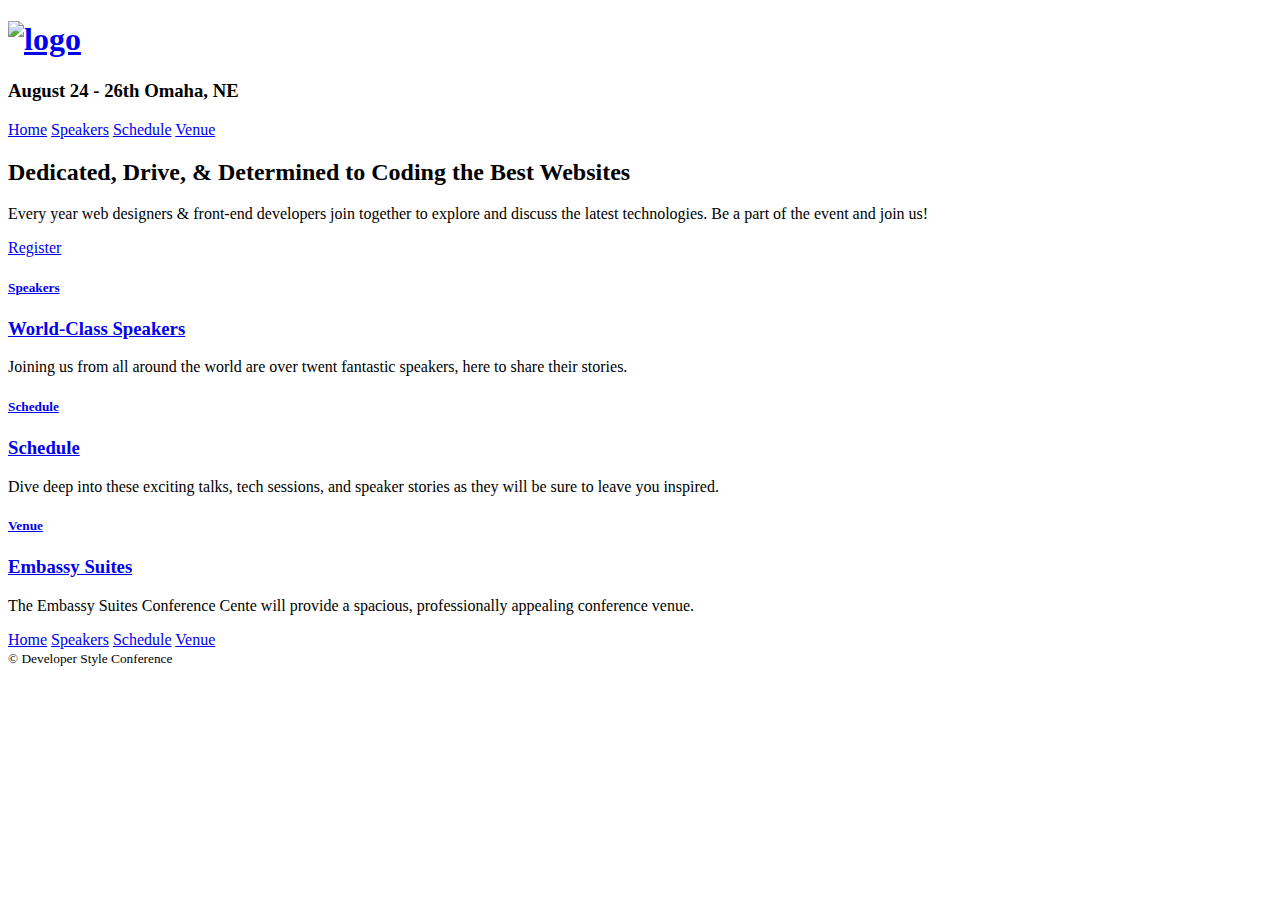
==== style-conference/index.html @ 2b9d213c "code challenge #2" ====
<!DOCTYPE html>
<html lang="en">
<head>
    <meta charset="UTF-8">
    <meta http-equiv="X-UA-Compatible" content="IE=edge">
    <meta name="viewport" content="width=device-width, initial-scale=1.0">
    <title>Style Conference</title>
</head>

<body>
   <header>
        <h1>
            <a href="index.html">
            <img src="images/hinata" alt="logo">
             </a>
        </h1>

        <h3>August 24 - 26th Omaha, NE</h3>

        <nav>
            <a href="index.html">Home</a>
            <a href="speakers.html">Speakers</a>
            <a href="schedule.html">Schedule</a>
            <a href="venue.html">Venue</a>
        </nav>

   </header>

   <section>
            <h2>Dedicated, Drive, & Determined to Coding the Best Websites</h2>

            <p>
                Every year web designers & front-end developers
                join together to explore and discuss the latest
                technologies. Be a part of the event and join us!
            </p>

            <a href="register.html">Register</a>

            <section>
                <a href="speakers.html">
                    <h5>Speakers</h5>
                    <h3>World-Class Speakers</h3>
                </a>
                <p>Joining us from all around the world are over
                    twent fantastic speakers, here to share their
                    stories.</p>
            </section>

            <section>
                <a href="schedule.html">
                    <h5>Schedule</h5>
                    <h3>Schedule</h3>
                </a>
                <p>Dive deep into these exciting talks, tech sessions,
                    and speaker stories as they will be sure to leave you
                    inspired.</p>
            </section>

            <section>
                <a href="venue.html">
                    <h5>Venue</h5>
                    <h3>Embassy Suites</h3>
                </a>
                <p>The Embassy Suites Conference Cente will provide a
                    spacious, professionally appealing conference venue.</p>
            </section>
   </section>

   <footer>

    <nav>
        <a href="index.html">Home</a>
        <a href="speakers.html">Speakers</a>
        <a href="schedule.html">Schedule</a>
        <a href="venue.html">Venue</a>
    </nav>

        <small>&copy; Developer Style Conference</small>

   </footer>

</body>

</html>
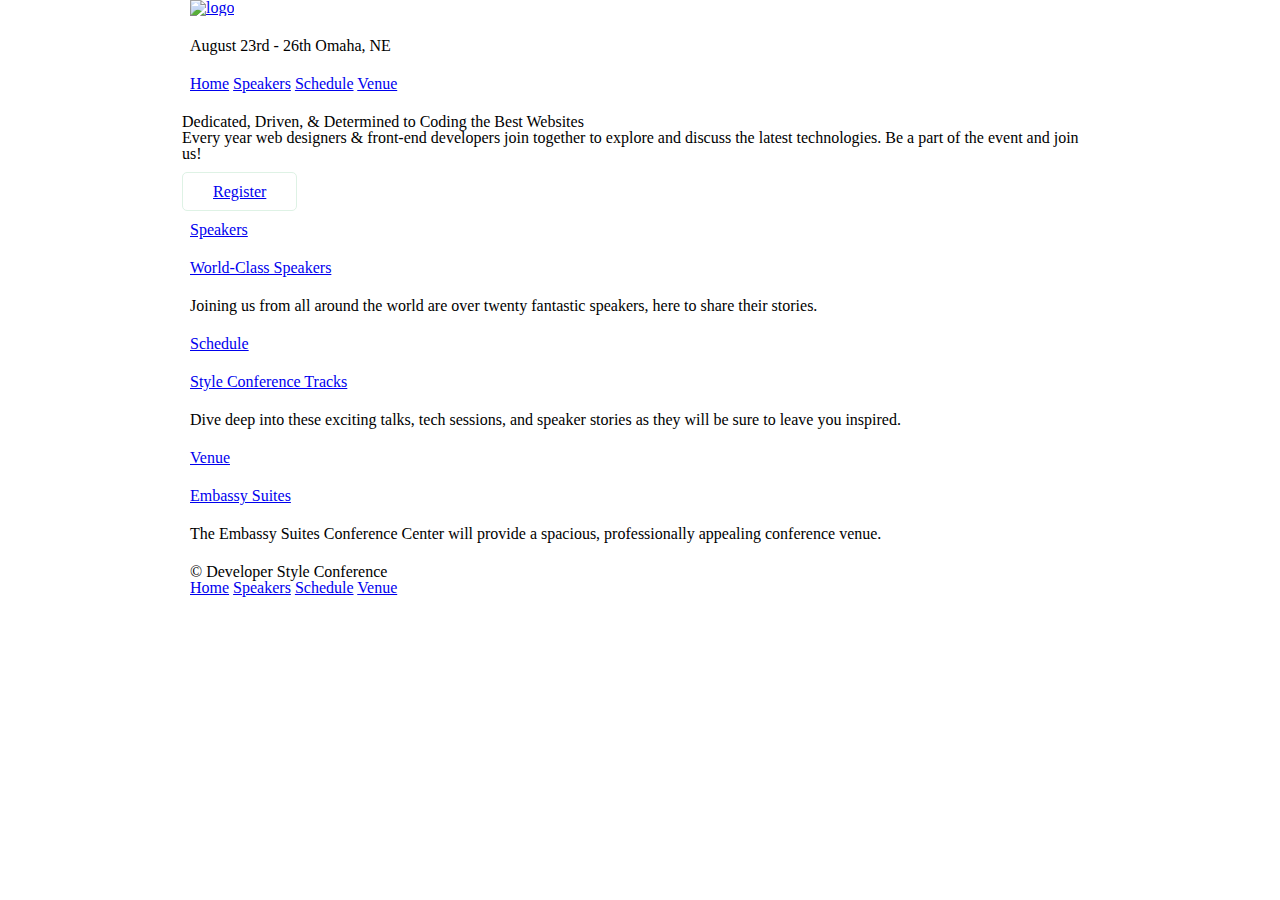
==== commit 71b10eb2: "commit" ====
--- a/style-conference/index.html
+++ b/style-conference/index.html
@@ -4,18 +4,19 @@
     <meta charset="UTF-8">
     <meta http-equiv="X-UA-Compatible" content="IE=edge">
     <meta name="viewport" content="width=device-width, initial-scale=1.0">
+    <link rel="stylesheet" href="css/standard.css">
     <title>Style Conference</title>
 </head>
 
 <body>
-   <header>
+   <header class="container">
         <h1>
             <a href="index.html">
             <img src="images/hinata" alt="logo">
              </a>
         </h1>
 
-        <h3>August 24 - 26th Omaha, NE</h3>
+        <h3>August 23rd - 26th Omaha, NE</h3>
 
         <nav>
             <a href="index.html">Home</a>
@@ -26,8 +27,8 @@
 
    </header>
 
-   <section>
-            <h2>Dedicated, Drive, & Determined to Coding the Best Websites</h2>
+   <section class="hero container">
+            <h2>Dedicated, Driven, & Determined to Coding the Best Websites</h2>
 
             <p>
                 Every year web designers & front-end developers
@@ -35,22 +36,23 @@
                 technologies. Be a part of the event and join us!
             </p>
 
-            <a href="register.html">Register</a>
-
+            <a class="btn btn-alt" href="register.html">Register</a>
+            </section>
+        <section class="container">
             <section>
                 <a href="speakers.html">
                     <h5>Speakers</h5>
                     <h3>World-Class Speakers</h3>
                 </a>
                 <p>Joining us from all around the world are over
-                    twent fantastic speakers, here to share their
+                    twenty fantastic speakers, here to share their
                     stories.</p>
             </section>
 
             <section>
                 <a href="schedule.html">
                     <h5>Schedule</h5>
-                    <h3>Schedule</h3>
+                    <h3>Style Conference Tracks</h3>
                 </a>
                 <p>Dive deep into these exciting talks, tech sessions,
                     and speaker stories as they will be sure to leave you
@@ -62,12 +64,14 @@
                     <h5>Venue</h5>
                     <h3>Embassy Suites</h3>
                 </a>
-                <p>The Embassy Suites Conference Cente will provide a
+                <p>The Embassy Suites Conference Center will provide a
                     spacious, professionally appealing conference venue.</p>
             </section>
    </section>
 
-   <footer>
+   <footer class="container">
+
+        <small>&copy; Developer Style Conference</small>
 
     <nav>
         <a href="index.html">Home</a>
@@ -76,10 +80,9 @@
         <a href="venue.html">Venue</a>
     </nav>
 
-        <small>&copy; Developer Style Conference</small>
-
    </footer>
 
 </body>
 
-</html>+</html>
+
--- a/style-conference/css/standard.css
+++ b/style-conference/css/standard.css
@@ -0,0 +1,187 @@
+/*=============================
+Browser Resets & Vendor Prefixes
+================================*/
+
+html,
+body,
+div,
+span,
+applet,
+object,
+iframe,
+h1,
+h2,
+h3,
+h4,
+h5,
+h6,
+p,
+blockquote,
+pre,
+a,
+abbr,
+acronym,
+address,
+big,
+cite,
+code,
+del,
+dfn,
+em,
+img,
+ins,
+kbd,
+q,
+s,
+samp,
+small,
+strike,
+strong,
+sub,
+sup,
+tt,
+var,
+b,
+u,
+i,
+center,
+dl,
+dt,
+dd,
+ol,
+ul,
+li,
+fieldset,
+form,
+label,
+legend,
+table,
+caption,
+tbody,
+tfoot,
+thead,
+tr,
+th,
+td,
+article,
+aside,
+canvas,
+details,
+embed,
+figure,
+figcaption,
+footer,
+header,
+hgroup,
+menu,
+nav,
+output,
+ruby,
+section,
+summary,
+time,
+mark,
+audio,
+video {
+    margin: 0;
+    padding: 0;
+    border: 0;
+    font-size: 100%;
+    font: inherit;
+    vertical-align: baseline;
+}
+
+
+/* HTML5 display-role reset for older browsers */
+
+article,
+aside,
+details,
+figcaption,
+figure,
+footer,
+header,
+hgroup,
+menu,
+nav,
+section {
+    display: block;
+}
+
+body {
+    line-height: 1;
+}
+
+ol,
+ul {
+    list-style: none;
+}
+
+blockquote,
+q {
+    quotes: none;
+}
+
+blockquote:before,
+blockquote:after,
+q:before,
+q:after {
+    content: '';
+    content: none;
+}
+
+table {
+    border-collapse: collapse;
+    border-spacing: 0;
+}
+
+
+/*=============================
+Grid Styles
+================================*/
+
+*,
+*:before,
+*:after {
+    -webkit-box-sizing: border-box;
+    -moz-box-sizing: border-box;
+    box-sizing: border-box;
+}
+
+.container {
+    margin: 0 auto;
+    padding-left: 30px;
+    padding-right: 30px;
+    width: 960px;
+}
+
+.hero {
+    padding: 22px
+}
+
+/*=====================
+H1-H6 Heading Styles
+=======================*/
+
+h1,
+h3,
+h4,
+h5,
+p {
+    margin-bottom: 22px;
+}
+
+/*===============
+Buttons
+=================*/
+
+.btn {
+    border-radius: 5px;
+    display: incline-block;
+    margin: 0;
+}
+
+.btn-alt{
+    border: 1px solid #def2E5;
+    padding: 10px 30px;
+}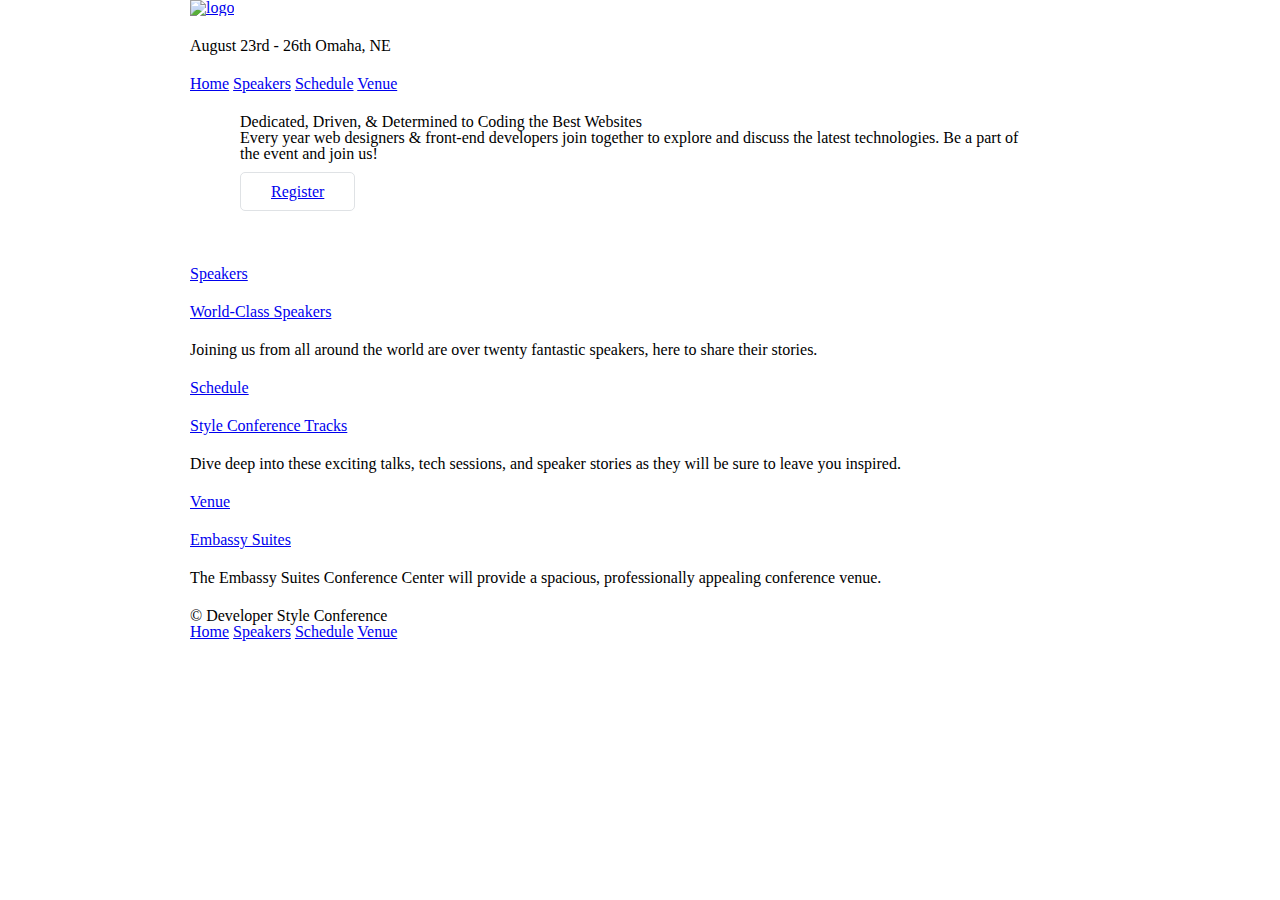
==== commit a415d9cd: "unit-3" ====
--- a/style-conference/index.html
+++ b/style-conference/index.html
@@ -10,9 +10,9 @@
 
 <body>
    <header class="container">
-        <h1>
+    <h1 class="logo">
             <a href="index.html">
-            <img src="images/hinata" alt="logo">
+            <img src="images/" alt="logo">
              </a>
         </h1>
 
--- a/style-conference/css/standard.css
+++ b/style-conference/css/standard.css
@@ -140,6 +140,19 @@
 Grid Styles
 ================================*/
 
+.group:before,
+.group:after, {
+    content:"";
+    display: table;
+}
+.group:after {
+    clear: both;
+}
+.group {
+    clear: both;
+    *zoom: 1;
+}
+
 *,
 *:before,
 *:after {
@@ -156,7 +169,7 @@
 }
 
 .hero {
-    padding: 22px
+    padding: 22px 80px 66px 80px;
 }
 
 /*=====================
@@ -182,6 +195,6 @@
 }
 
 .btn-alt{
-    border: 1px solid #def2E5;
+    border: 1px solid #dfe2e5;
     padding: 10px 30px;
 }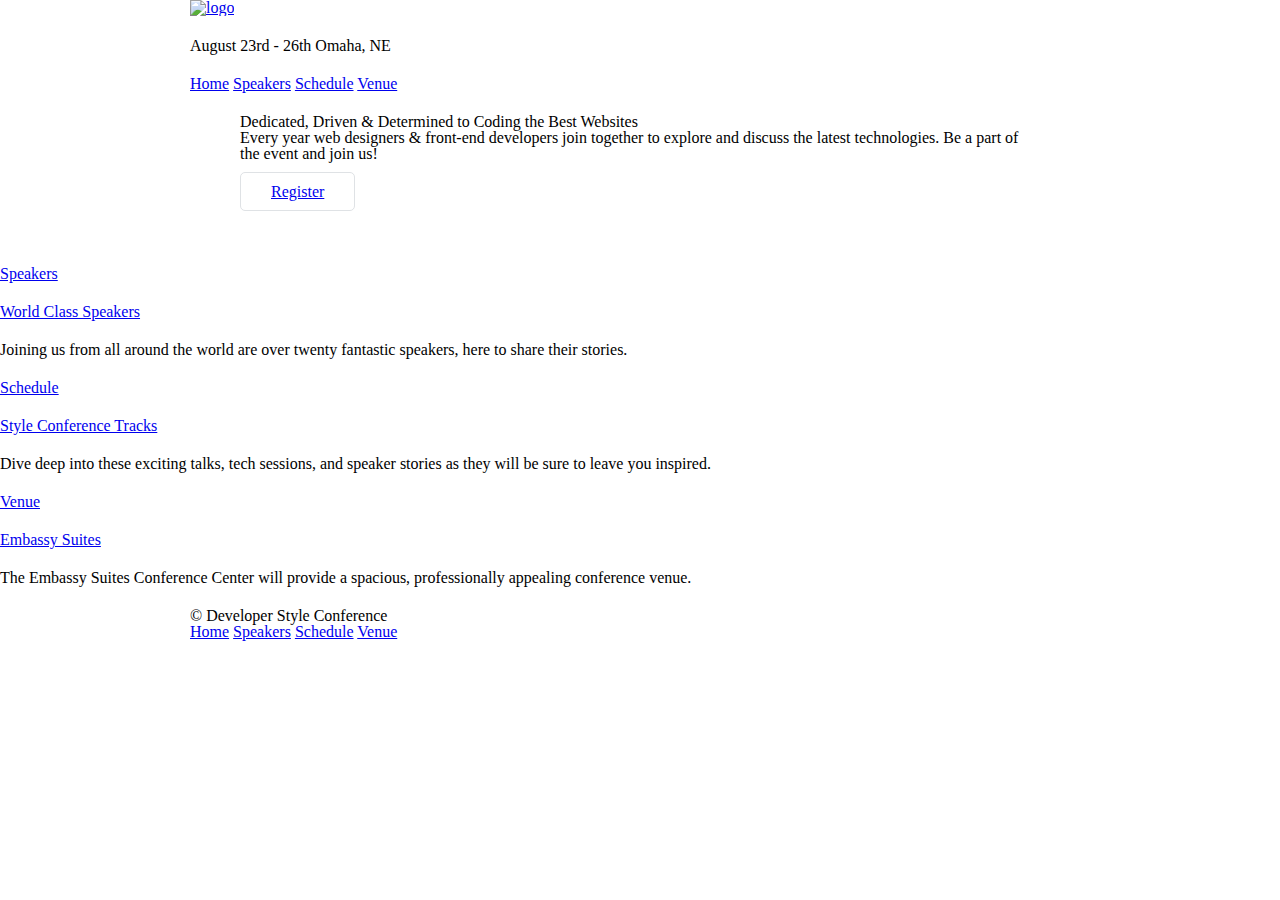
==== commit 9f4b8292: "style conference fix" ====
--- a/style-conference/index.html
+++ b/style-conference/index.html
@@ -1,5 +1,6 @@
 <!DOCTYPE html>
 <html lang="en">
+
 <head>
     <meta charset="UTF-8">
     <meta http-equiv="X-UA-Compatible" content="IE=edge">
@@ -9,14 +10,16 @@
 </head>
 
 <body>
-   <header class="container">
-    <h1 class="logo">
+
+    <header class="container group"> 
+        <h1 class="logo">
             <a href="index.html">
-            <img src="images/" alt="logo">
-             </a>
+                <img src="images/pic.txt" alt="logo">
+            </a>
         </h1>
 
         <h3>August 23rd - 26th Omaha, NE</h3>
+
 
         <nav>
             <a href="index.html">Home</a>
@@ -25,64 +28,67 @@
             <a href="venue.html">Venue</a>
         </nav>
 
-   </header>
+    </header>
 
-   <section class="hero container">
-            <h2>Dedicated, Driven, & Determined to Coding the Best Websites</h2>
+    <section class="hero container">
+        <h2>Dedicated, Driven & Determined to Coding the Best Websites</h2>
+
+        <p>
+            Every year web designers & front-end developers join together to explore and discuss the latest technologies. Be a part of the event and join us!
+        </p>
+
+        <a class="btn btn-alt" href="register.html">Register</a>
+    </section>
+
+    <section class="grid">
+        <section class="col-1-3">
+            <a href="speakers.html">
+                <h5>Speakers</h5>
+
+                <h3>World Class Speakers</h3>
+            </a>
 
             <p>
-                Every year web designers & front-end developers
-                join together to explore and discuss the latest
-                technologies. Be a part of the event and join us!
+                Joining us from all around the world are over twenty fantastic speakers, here to share their stories.
             </p>
+            </section>
+            <section class="col-1-3">
+            <a href="schedule.html">
+                <h5>Schedule</h5>
 
-            <a class="btn btn-alt" href="register.html">Register</a>
+                <h3>Style Conference Tracks</h3>
+            </a>
+            <p>
+                Dive deep into these exciting talks, tech sessions, and speaker stories as they will be sure to leave you inspired.
+            </p>
             </section>
-        <section class="container">
-            <section>
-                <a href="speakers.html">
-                    <h5>Speakers</h5>
-                    <h3>World-Class Speakers</h3>
-                </a>
-                <p>Joining us from all around the world are over
-                    twenty fantastic speakers, here to share their
-                    stories.</p>
-            </section>
+                <section class="col-1-3">
 
-            <section>
-                <a href="schedule.html">
-                    <h5>Schedule</h5>
-                    <h3>Style Conference Tracks</h3>
-                </a>
-                <p>Dive deep into these exciting talks, tech sessions,
-                    and speaker stories as they will be sure to leave you
-                    inspired.</p>
-            </section>
+            <a href="venue.html">
+                <h5>Venue</h5>
 
-            <section>
-                <a href="venue.html">
-                    <h5>Venue</h5>
-                    <h3>Embassy Suites</h3>
-                </a>
-                <p>The Embassy Suites Conference Center will provide a
-                    spacious, professionally appealing conference venue.</p>
-            </section>
-   </section>
+                <h3>Embassy Suites</h3>
+            </a>
 
-   <footer class="container">
+            <p>
+                The Embassy Suites Conference Center will provide a spacious, professionally appealing conference venue.
+            </p>
+        </section>
+    </section>
 
-        <small>&copy; Developer Style Conference</small>
+    <footer class="primary-footer container group">
 
-    <nav>
-        <a href="index.html">Home</a>
-        <a href="speakers.html">Speakers</a>
-        <a href="schedule.html">Schedule</a>
-        <a href="venue.html">Venue</a>
-    </nav>
+        <small> &copy; Developer Style Conference </small>
 
-   </footer>
+        <nav>
+            <a href="index.html">Home</a>
+            <a href="speakers.html">Speakers</a>
+            <a href="schedule.html">Schedule</a>
+            <a href="venue.html">Venue</a>
+        </nav>
+
+    </footer>
 
 </body>
 
-</html>
-
+</html>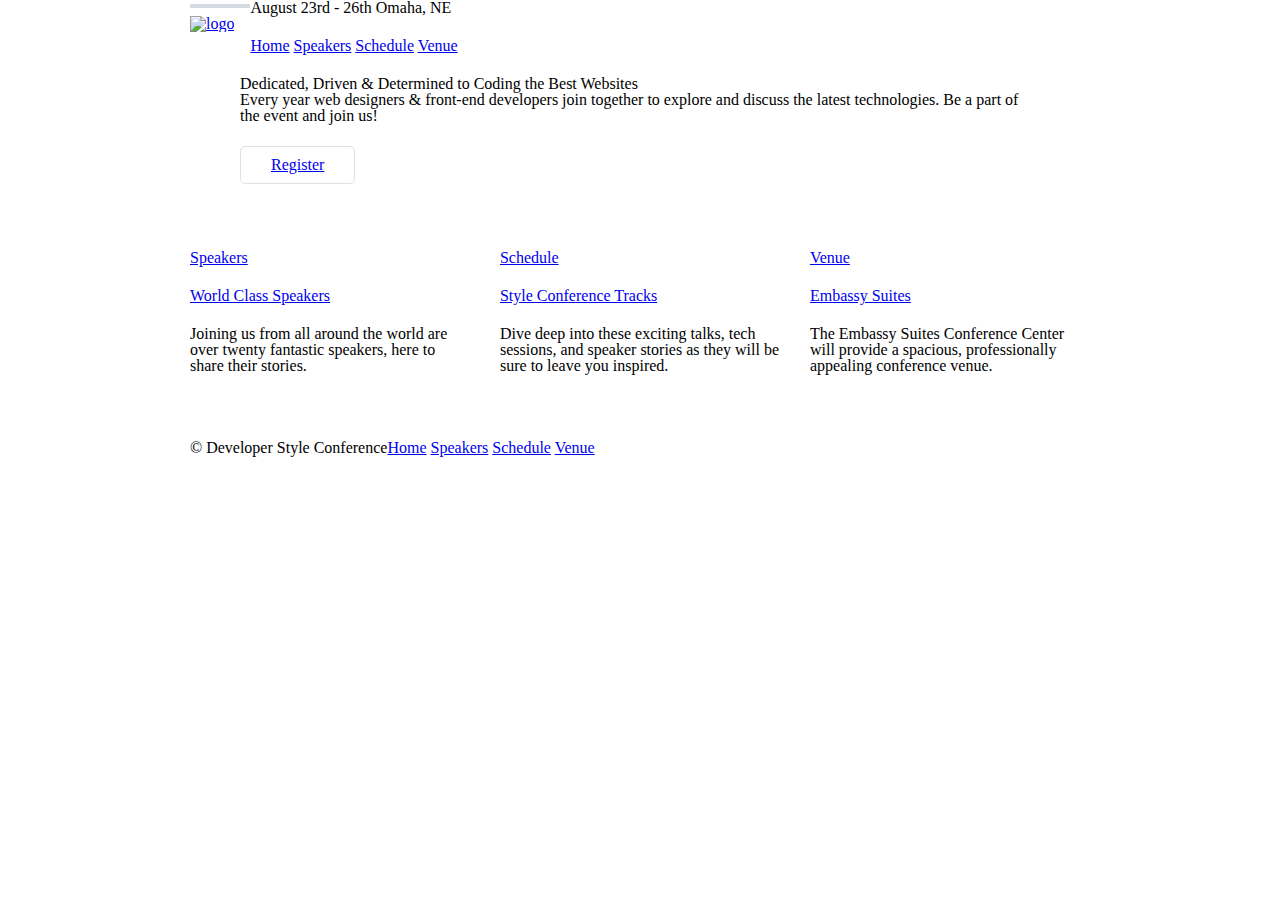
==== commit ee6064fe: "style conference" ====
--- a/style-conference/index.html
+++ b/style-conference/index.html
@@ -10,11 +10,17 @@
 </head>
 
 <body>
+    <!--this is the start of my body tag-->
+    <!-- this will not show in the browser -->
 
-    <header class="container group"> 
+    <header class="container group">
+        <!--Mom & Dad Child-->
         <h1 class="logo">
+            <!--Headers Child-->
             <a href="index.html">
+                <!--H1's child-->
                 <img src="images/pic.txt" alt="logo">
+                <!--Anchors Child-->
             </a>
         </h1>
 
@@ -29,7 +35,7 @@
         </nav>
 
     </header>
-
+    <!--Introduction section aka Hero Section -->
     <section class="hero container">
         <h2>Dedicated, Driven & Determined to Coding the Best Websites</h2>
 
@@ -40,8 +46,10 @@
         <a class="btn btn-alt" href="register.html">Register</a>
     </section>
 
+    <!--This is the start of the "Teaser" section aka the section that has blurbs of the other pages-->
     <section class="grid">
         <section class="col-1-3">
+            <!--This is teaser #1-->
             <a href="speakers.html">
                 <h5>Speakers</h5>
 
@@ -51,8 +59,11 @@
             <p>
                 Joining us from all around the world are over twenty fantastic speakers, here to share their stories.
             </p>
-            </section>
-            <section class="col-1-3">
+        </section><!--
+            Schedule Teaser
+        
+        --><section class="col-1-3">
+            <!--Teaser #2-->
             <a href="schedule.html">
                 <h5>Schedule</h5>
 
@@ -61,8 +72,11 @@
             <p>
                 Dive deep into these exciting talks, tech sessions, and speaker stories as they will be sure to leave you inspired.
             </p>
-            </section>
-                <section class="col-1-3">
+        </section><!--
+                Venue Teaser
+                
+        --><section class="col-1-3">
+            <!--Teaser #3-->
 
             <a href="venue.html">
                 <h5>Venue</h5>
@@ -90,5 +104,6 @@
     </footer>
 
 </body>
+<!--Dad-->
 
 </html>--- a/style-conference/css/standard.css
+++ b/style-conference/css/standard.css
@@ -140,19 +140,6 @@
 Grid Styles
 ================================*/
 
-.group:before,
-.group:after, {
-    content:"";
-    display: table;
-}
-.group:after {
-    clear: both;
-}
-.group {
-    clear: both;
-    *zoom: 1;
-}
-
 *,
 *:before,
 *:after {
@@ -162,19 +149,65 @@
 }
 
 .container {
-    margin: 0 auto;
     padding-left: 30px;
     padding-right: 30px;
-    width: 960px;
 }
 
 .hero {
     padding: 22px 80px 66px 80px;
 }
 
-/*=====================
+.col-1-3 {
+    width: 33.33%;
+}
+
+.col-2-3 {
+    width: 66.66%;
+}
+
+.col-1-3,
+.col-2-3 {
+    display: inline-block;
+    vertical-align: top;
+}
+
+.grid,
+.col-1-3,
+.col-2-3 {
+    padding-left: 15px;
+    padding-right: 15px;
+}
+
+.grid,
+.container {
+    margin: 0 auto;
+    width: 960px;
+}
+
+
+/*=================
+Clearfix
+===================*/
+
+.group {
+    clear: both;
+    zoom: 1;
+}
+
+.group:before,
+.group:after {
+    content: "";
+    display: table;
+}
+
+.group:after {
+    clear: both;
+}
+
+
+/*=================
 H1-H6 Heading Styles
-=======================*/
+===================*/
 
 h1,
 h3,
@@ -184,17 +217,41 @@
     margin-bottom: 22px;
 }
 
-/*===============
+.logo {
+    border-top: 4px solid #d7dae2;
+    float: left;
+    margin-top: 4px;
+    padding-top: .5em;
+    padding-right: 1em;
+}
+
+
+/*=================
 Buttons
-=================*/
+===================*/
 
 .btn {
     border-radius: 5px;
-    display: incline-block;
+    display: inline-block;
     margin: 0;
 }
 
-.btn-alt{
+.btn-alt {
     border: 1px solid #dfe2e5;
     padding: 10px 30px;
+}
+
+
+/*=================
+Footer
+===================*/
+
+.primary-footer {
+    padding-bottom: 44px;
+    padding-top: 44px;
+}
+
+.primary-footer small {
+    float: left;
+    font-weight: 400;
 }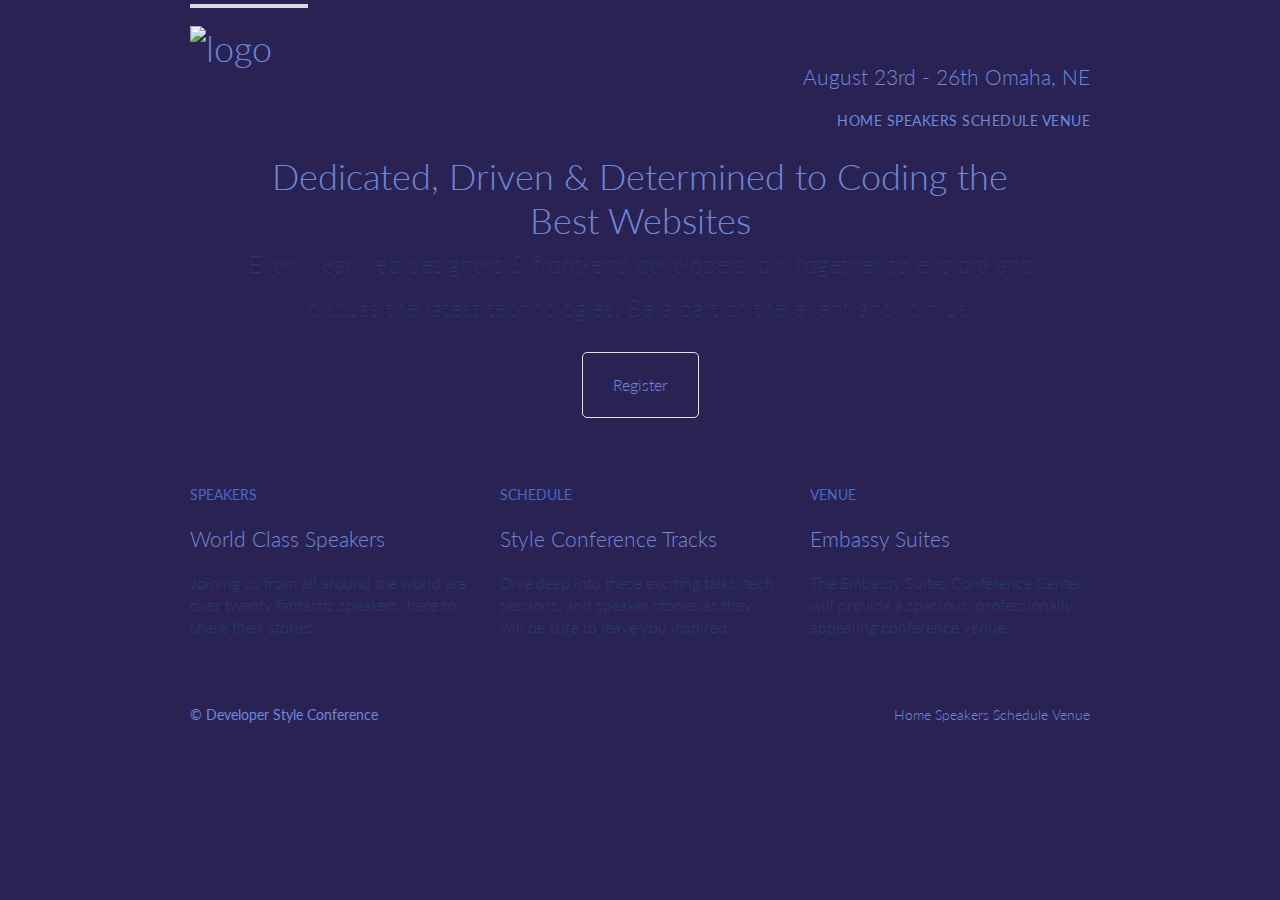
==== commit d7ac0252: "style conference part 4" ====
--- a/style-conference/index.html
+++ b/style-conference/index.html
@@ -5,6 +5,10 @@
     <meta charset="UTF-8">
     <meta http-equiv="X-UA-Compatible" content="IE=edge">
     <meta name="viewport" content="width=device-width, initial-scale=1.0">
+    <!--Google Font Link-->
+    <link rel="preconnect" href="https://fonts.googleapis.com">
+    <link rel="preconnect" href="https://fonts.gstatic.com" crossorigin>
+    <link href="https://fonts.googleapis.com/css2?family=Lato&display=swap" rel="stylesheet">
     <link rel="stylesheet" href="css/standard.css">
     <title>Style Conference</title>
 </head>
@@ -24,10 +28,10 @@
             </a>
         </h1>
 
-        <h3>August 23rd - 26th Omaha, NE</h3>
+        <h3 class="tagline">August 23rd - 26th Omaha, NE</h3>
 
 
-        <nav>
+        <nav class="nav primary-nav">
             <a href="index.html">Home</a>
             <a href="speakers.html">Speakers</a>
             <a href="schedule.html">Schedule</a>
@@ -48,7 +52,7 @@
 
     <!--This is the start of the "Teaser" section aka the section that has blurbs of the other pages-->
     <section class="grid">
-        <section class="col-1-3">
+        <section class="teaser col-1-3">
             <!--This is teaser #1-->
             <a href="speakers.html">
                 <h5>Speakers</h5>
@@ -62,7 +66,7 @@
         </section><!--
             Schedule Teaser
         
-        --><section class="col-1-3">
+        --><section class="teaser col-1-3">
             <!--Teaser #2-->
             <a href="schedule.html">
                 <h5>Schedule</h5>
@@ -75,7 +79,7 @@
         </section><!--
                 Venue Teaser
                 
-        --><section class="col-1-3">
+        --><section class="teaser col-1-3">
             <!--Teaser #3-->
 
             <a href="venue.html">
@@ -94,7 +98,7 @@
 
         <small> &copy; Developer Style Conference </small>
 
-        <nav>
+        <nav class="nav">
             <a href="index.html">Home</a>
             <a href="speakers.html">Speakers</a>
             <a href="schedule.html">Schedule</a>
--- a/style-conference/css/standard.css
+++ b/style-conference/css/standard.css
@@ -140,6 +140,12 @@
 Grid Styles
 ================================*/
 
+body {
+    background-color: #11073fe3;
+    color: #273a6e;
+    font: 300 16px/22px 'Lato', sans-serif;
+}
+
 *,
 *:before,
 *:after {
@@ -154,7 +160,16 @@
 }
 
 .hero {
+    line-height: 44px;
     padding: 22px 80px 66px 80px;
+    text-align: center;
+}
+.hero h2 {
+    font-size: 36px;
+}
+.hero p {
+    font-size: 24px;
+    font-weight: 100;
 }
 
 .col-1-3 {
@@ -206,7 +221,7 @@
 
 
 /*=================
-H1-H6 Heading Styles
+H1-H6 Heading Styles / Typography
 ===================*/
 
 h1,
@@ -217,6 +232,72 @@
     margin-bottom: 22px;
 }
 
+h1,
+h2,
+h3,
+h4 {
+    color: #6c89db;
+}
+
+h1 {
+    font-size: 36px;
+    line-height: 44px;
+}
+h2 {
+    font-size: 24px;
+    line-height: 44px;
+}
+h3 {
+    font-size: 21px;
+}
+h4 {
+    font-size: 18px;
+}
+h5 {
+    color: #4568c9;
+    font-size: 14px;
+    font-weight: 400;
+    text-transform: uppercase;
+}
+
+strong {
+    font-weight: 400;
+}
+
+cite,
+em {
+    font-style: italic;
+}
+
+a {
+    color: #6c89db;
+    text-decoration: none;
+}
+
+a:hover {
+    color: #a9b2b9;
+}
+
+p a {
+    border-bottom: 1px solid #dfe2e5;
+}
+
+.teaser a:hover h3 {
+    color: #a9b2b9;
+}
+
+.tagline {
+    margin: 66px 0 22px 0;
+    text-align: right;
+}
+
+.primary-nav {
+    font-size: 14px;
+    font-weight: 400;
+    letter-spacing: 0.5px;
+    text-transform: uppercase;
+}
+
 .logo {
     border-top: 4px solid #d7dae2;
     float: left;
@@ -247,6 +328,8 @@
 ===================*/
 
 .primary-footer {
+    color: #6c89db;
+    font-size: 14px;
     padding-bottom: 44px;
     padding-top: 44px;
 }
@@ -254,4 +337,12 @@
 .primary-footer small {
     float: left;
     font-weight: 400;
+}
+
+/*=================
+Navigation
+===================*/
+
+.nav{
+    text-align: right;
 }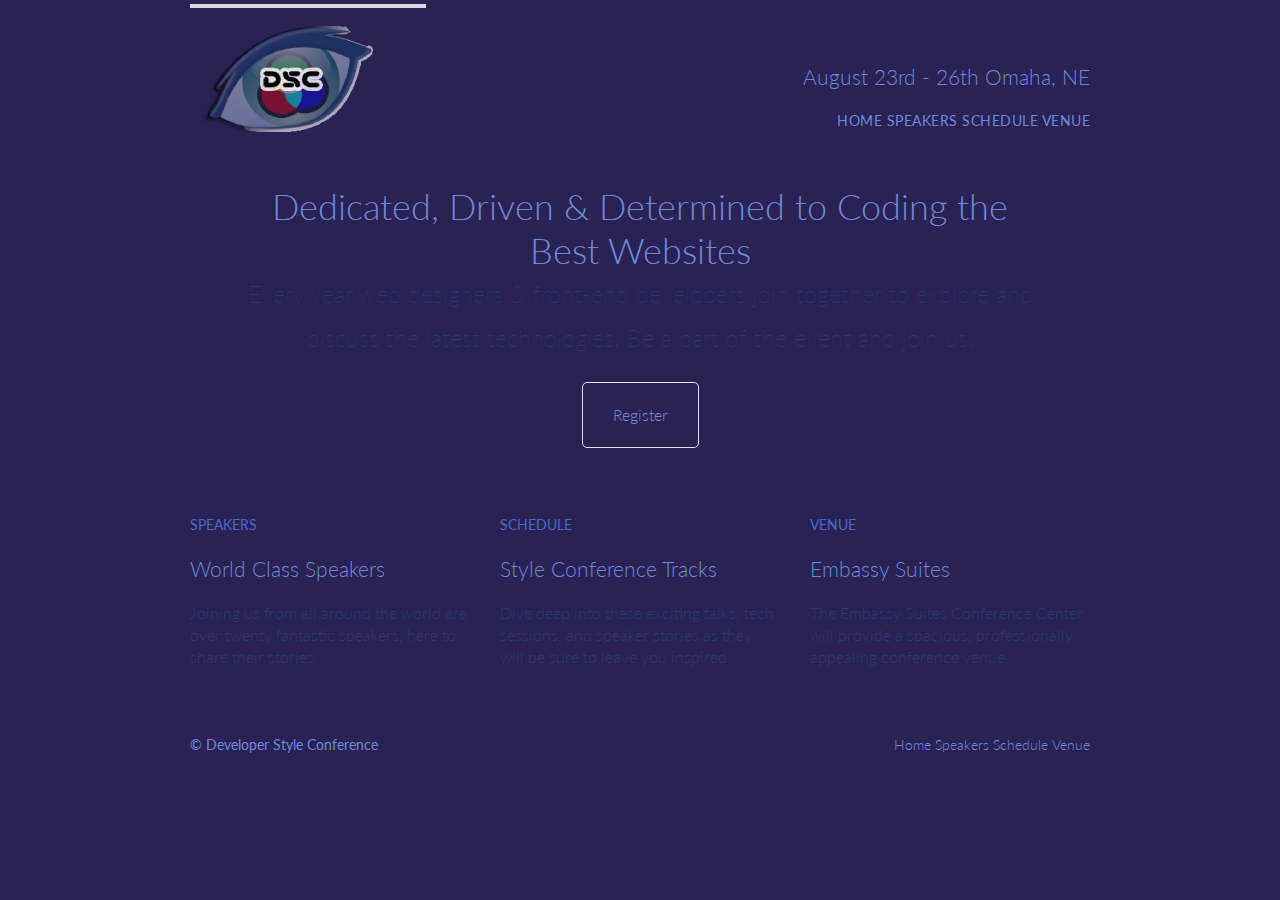
==== commit c0c9dc82: "commit" ====
--- a/style-conference/index.html
+++ b/style-conference/index.html
@@ -23,7 +23,7 @@
             <!--Headers Child-->
             <a href="index.html">
                 <!--H1's child-->
-                <img src="images/pic.txt" alt="logo">
+                <img src="images/dsc.png" alt="logo">
                 <!--Anchors Child-->
             </a>
         </h1>
--- a/style-conference/css/standard.css
+++ b/style-conference/css/standard.css
@@ -164,13 +164,6 @@
     padding: 22px 80px 66px 80px;
     text-align: center;
 }
-.hero h2 {
-    font-size: 36px;
-}
-.hero p {
-    font-size: 24px;
-    font-weight: 100;
-}
 
 .col-1-3 {
     width: 33.33%;
@@ -286,6 +279,10 @@
     color: #a9b2b9;
 }
 
+.teaser a:hover h5 {
+        color: #a9b2b9;
+}
+
 .tagline {
     margin: 66px 0 22px 0;
     text-align: right;
@@ -306,6 +303,13 @@
     padding-right: 1em;
 }
 
+.hero h2 {
+    font-size: 36px;
+}
+.hero p {
+    font-size: 24px;
+    font-weight: 100;
+}
 
 /*=================
 Buttons
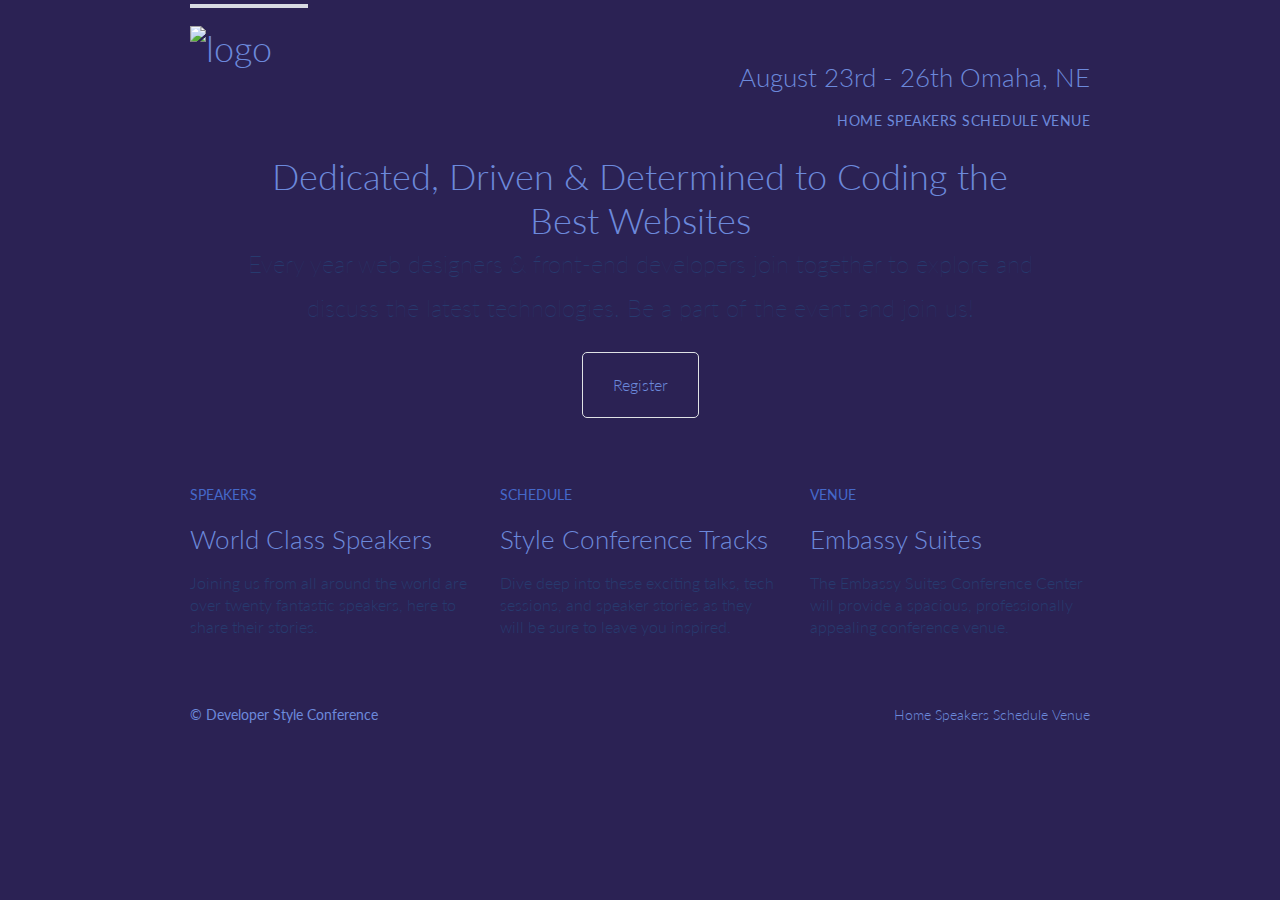
==== commit 427c7ead: "style-conference 4" ====
--- a/style-conference/index.html
+++ b/style-conference/index.html
@@ -5,10 +5,11 @@
     <meta charset="UTF-8">
     <meta http-equiv="X-UA-Compatible" content="IE=edge">
     <meta name="viewport" content="width=device-width, initial-scale=1.0">
-    <!--Google Font Link-->
+    <!--google font link-->
     <link rel="preconnect" href="https://fonts.googleapis.com">
     <link rel="preconnect" href="https://fonts.gstatic.com" crossorigin>
     <link href="https://fonts.googleapis.com/css2?family=Lato&display=swap" rel="stylesheet">
+    <!--custom css-->
     <link rel="stylesheet" href="css/standard.css">
     <title>Style Conference</title>
 </head>
@@ -23,7 +24,7 @@
             <!--Headers Child-->
             <a href="index.html">
                 <!--H1's child-->
-                <img src="images/dsc.png" alt="logo">
+                <img src="images/logo-1.png" alt="logo">
                 <!--Anchors Child-->
             </a>
         </h1>
@@ -69,7 +70,7 @@
         --><section class="teaser col-1-3">
             <!--Teaser #2-->
             <a href="schedule.html">
-                <h5>Schedule</h5>
+              <h5>Schedule</h5>
 
                 <h3>Style Conference Tracks</h3>
             </a>
--- a/style-conference/css/standard.css
+++ b/style-conference/css/standard.css
@@ -213,9 +213,9 @@
 }
 
 
-/*=================
+/*=================================
 H1-H6 Heading Styles / Typography
-===================*/
+===================================*/
 
 h1,
 h3,
@@ -230,68 +230,31 @@
 h3,
 h4 {
     color: #6c89db;
+    /*font color*/
 }
 
 h1 {
     font-size: 36px;
     line-height: 44px;
 }
+
 h2 {
     font-size: 24px;
     line-height: 44px;
 }
+
 h3 {
-    font-size: 21px;
-}
+    font-size: 26px;
+}
+
 h4 {
     font-size: 18px;
 }
+
 h5 {
     color: #4568c9;
     font-size: 14px;
     font-weight: 400;
-    text-transform: uppercase;
-}
-
-strong {
-    font-weight: 400;
-}
-
-cite,
-em {
-    font-style: italic;
-}
-
-a {
-    color: #6c89db;
-    text-decoration: none;
-}
-
-a:hover {
-    color: #a9b2b9;
-}
-
-p a {
-    border-bottom: 1px solid #dfe2e5;
-}
-
-.teaser a:hover h3 {
-    color: #a9b2b9;
-}
-
-.teaser a:hover h5 {
-        color: #a9b2b9;
-}
-
-.tagline {
-    margin: 66px 0 22px 0;
-    text-align: right;
-}
-
-.primary-nav {
-    font-size: 14px;
-    font-weight: 400;
-    letter-spacing: 0.5px;
     text-transform: uppercase;
 }
 
@@ -303,13 +266,61 @@
     padding-right: 1em;
 }
 
+strong {
+    font-weight: 400;
+}
+
+cite,
+em {
+    font-style: italic;
+}
+
+a {
+    color: #6c89db;
+    text-decoration: none;
+}
+
+a:hover {
+    color: #a9b2b9;
+}
+
+p a {
+    border-bottom: 1px solid #dfe2e5;
+}
+
+.tagline {
+    margin: 66px 0 22px 0;
+    text-align: right;
+}
+
+.nav {
+    text-align: right;
+}
+
+.primary-nav {
+    font-size: 14px;
+    font-weight: 400;
+    text-transform: uppercase;
+    letter-spacing: 0.5px;
+}
+
 .hero h2 {
     font-size: 36px;
 }
+
 .hero p {
     font-size: 24px;
     font-weight: 100;
 }
+
+.teaser a:hover h3 {
+    color: #a9b2b9;
+}
+
+.teaser a:hover h5 {
+    color: #a9b2b9;
+}
+
 
 /*=================
 Buttons
@@ -332,21 +343,13 @@
 ===================*/
 
 .primary-footer {
+    padding-bottom: 44px;
+    padding-top: 44px;
     color: #6c89db;
     font-size: 14px;
-    padding-bottom: 44px;
-    padding-top: 44px;
 }
 
 .primary-footer small {
     float: left;
     font-weight: 400;
-}
-
-/*=================
-Navigation
-===================*/
-
-.nav{
-    text-align: right;
 }